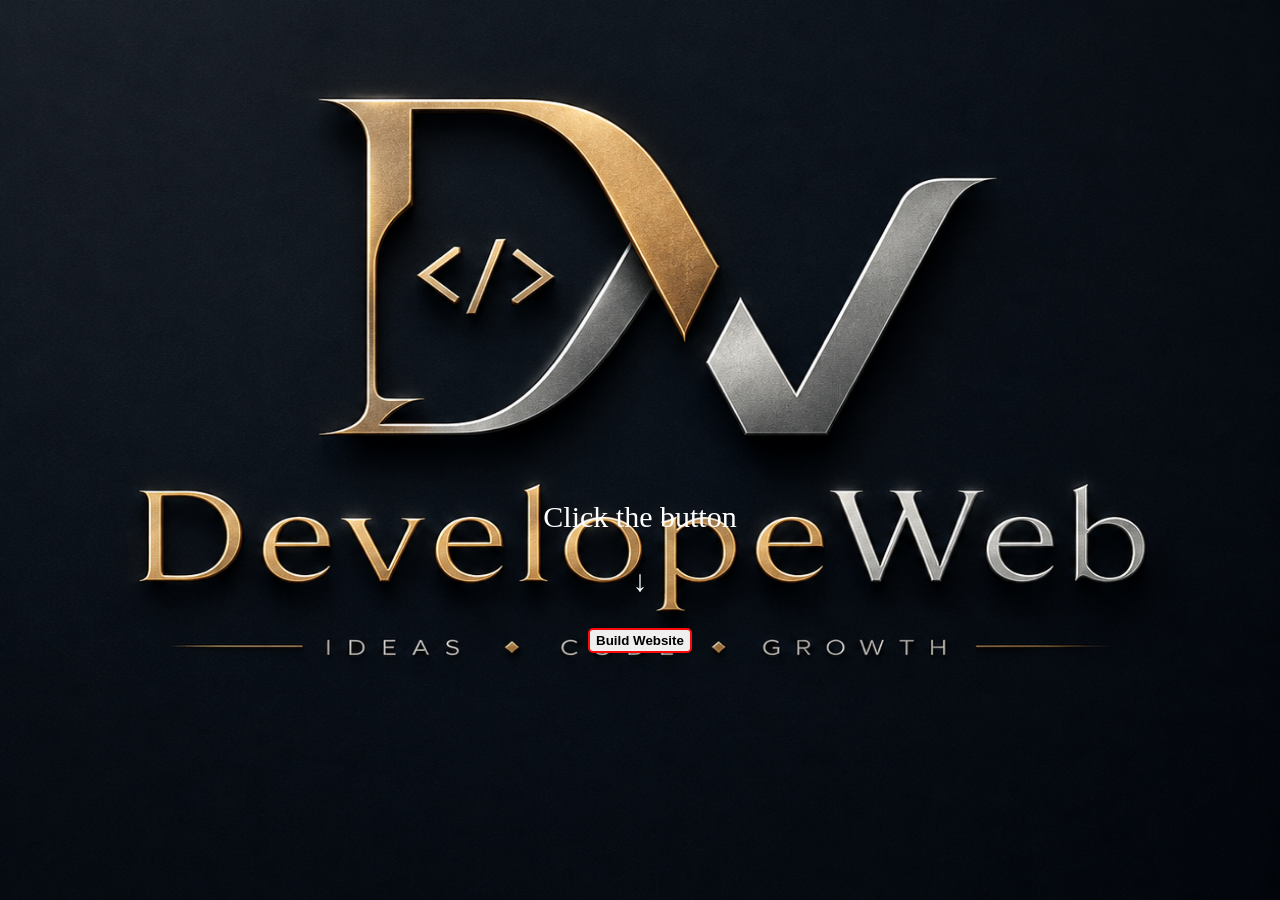
==== index.html @ 66de6e28 "Update index.html" ====
<html>

<head>
    <title>Develope Web</title>
    <meta charset="UTF-8">
    <meta name="viewport" content="width=device-width, initial-scale=1.0">
    <link rel="stylesheet" href="style.css">
    <link rel="icon" href="Logo2.png">
    <meta name="google-site-verification" content="bdcI8IbLtHjh6FqctLfpK-zCXMq_1GtNgrZqelzF3zc" />
    <script language="javascript" type="text/javascript">

    </script>
    <style language="css" type="text/css">
        @media(min-width:600px){
            #f1{
margin-top:500px;
font-size:30px;
            }
        }
        @media(max-width:600px){
            #f1{
                margin-top:560px;
                font-size:30px;
            }
        }
    </style>
</head>

<body id="b1" title="scroll down">
    <div id="f1">
        <p style="color:white;"> Click the button</p>
        <p style="color:white;">↓</p>
        <a href="second.html"><button title="Click to Build Websites" id="fb1"><b>Build Website</b></button></a>
    </div>
</body>

</html>
---- style.css ----
#web1{
background-color:rgb(239, 102, 225,0.7);
}
#button1:hover{
    background-color:rgb(10, 160, 254);
    cursor:pointer;
    color:white;
    transform:translateY(-5px);
box-shadoW:0 10px 20px rgba(0,0,0,0.3);

}
#button1{
border-radius:5px;
height:25px;
transition:0.5s;
}
#button1:active{
    transform:translatey(3px)
    scale(0.94);
}
#p1{
    font-size:30px;
}
#button2{
border-radius:5px;
height:40px;
width:120px;
transition:0.5s;
font-size:20px;
}
#button2:hover{
    background-color:rgb(10, 160, 254);
    cursor:pointer;
    color:white;
    transform:translateY(-5px);
box-shadoW:0 10px 20px rgba(0,0,0,0.3);
}
#web2{
    background-color:rgb(246, 123, 251);
    color:black;

}
#f1{
    text-align:center;
    margin-top:370px;  
}

#b1{
    background-image:url('Logo2.png');
    background-repeat:no-repeat;
    background-size:100% 100%;
    background-position:center;
}
#fb1:hover{
background-color:rgb(10, 160, 254);
    cursor:pointer;
    color:white;
    transform:translateY(-5px);
box-shadoW:0 10px 20px rgba(0,0,0,0.3);
border-color:rgb(46, 253, 46);
}
#fb1{
border-radius:5px;
height:25px;
transition:0.5s;
border:2px solid rgb(251, 10, 10);
}
#fb1:active{
    transform:translatey(3px)
    scale(0.94);
}
#s2{
     background-image:url('sea.jpg');
    background-repeat:no-repeat;
    background-size:100% 100%;
    background-position:center;
}
#sb1{
    border-radius:5px;
   height:50px;
   transition:0.5s;
   margin-top:4%;
   width:200px;
   font-size:25px;
}
#sb1:hover{
 background-color:rgb(7, 156, 225);
    cursor:pointer;
    color:white;
    transform:translateY(-5px);
box-shadoW:0 10px 20px rgba(0,0,0,0.3);   
}
#sb1:active{
    transform:translatey(3px)
    scale(0.94s);
}
#webb1{
 border-radius:5px;
   height:40px;
   transition:0.5s;
   margin-top:2%;
   width:200px;
   font-size:20px;
}
#webb1:hover{
 background-color:rgb(15, 65, 244);
    cursor:pointer;
    color:white;
    transform:translateY(-5px);
box-shadoW:0 10px 20px rgba(0,0,0,0.3);   
}
#webb1:active{
    transform:translatey(3px)
    scale(0.94s);
}
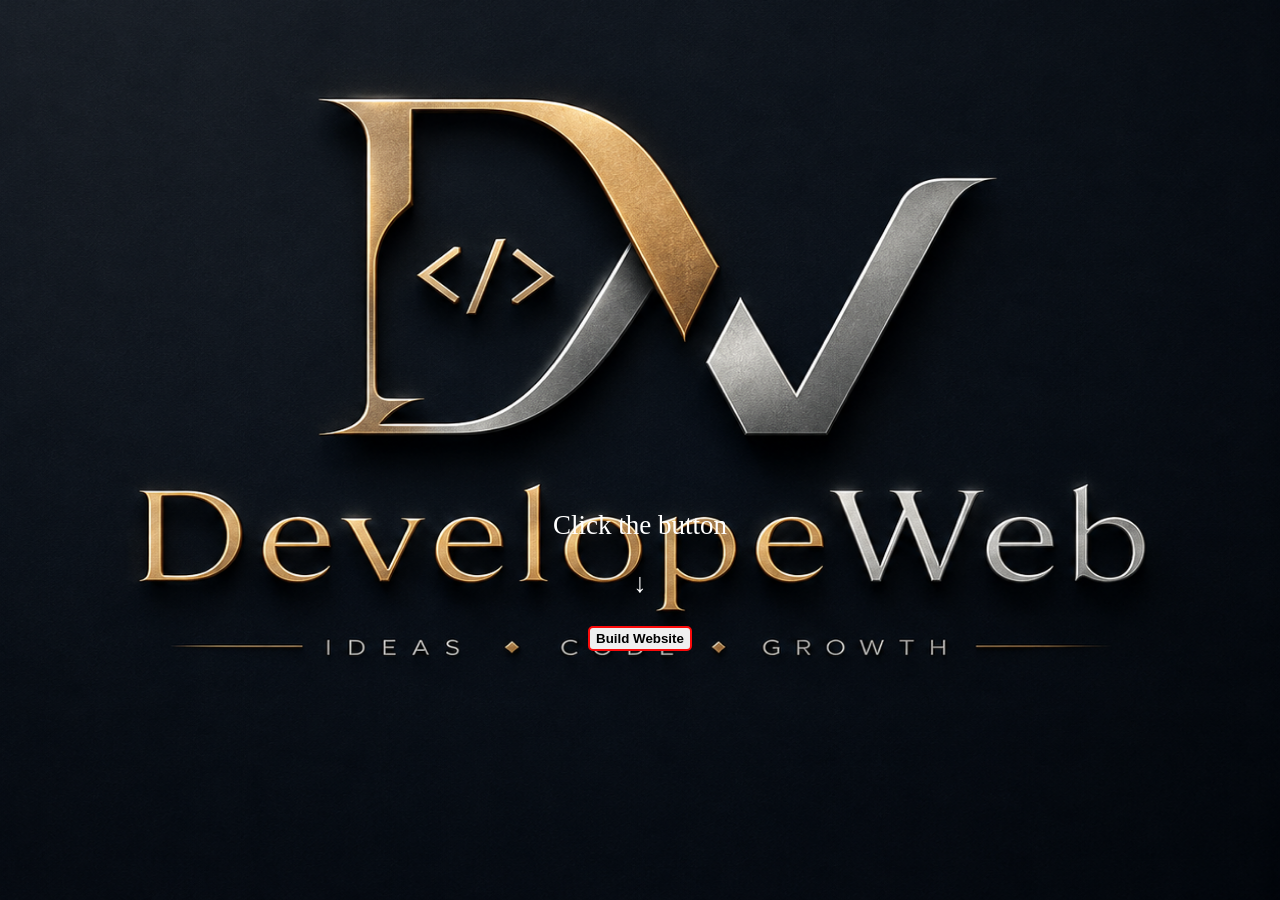
==== commit edd0c629: "Update index.html" ====
--- a/index.html
+++ b/index.html
@@ -13,14 +13,14 @@
     <style language="css" type="text/css">
         @media(min-width:600px){
             #f1{
-margin-top:500px;
-font-size:30px;
+margin-top:510px;
+font-size:27px;
             }
         }
         @media(max-width:600px){
             #f1{
                 margin-top:560px;
-                font-size:30px;
+                font-size:27px;
             }
         }
     </style>
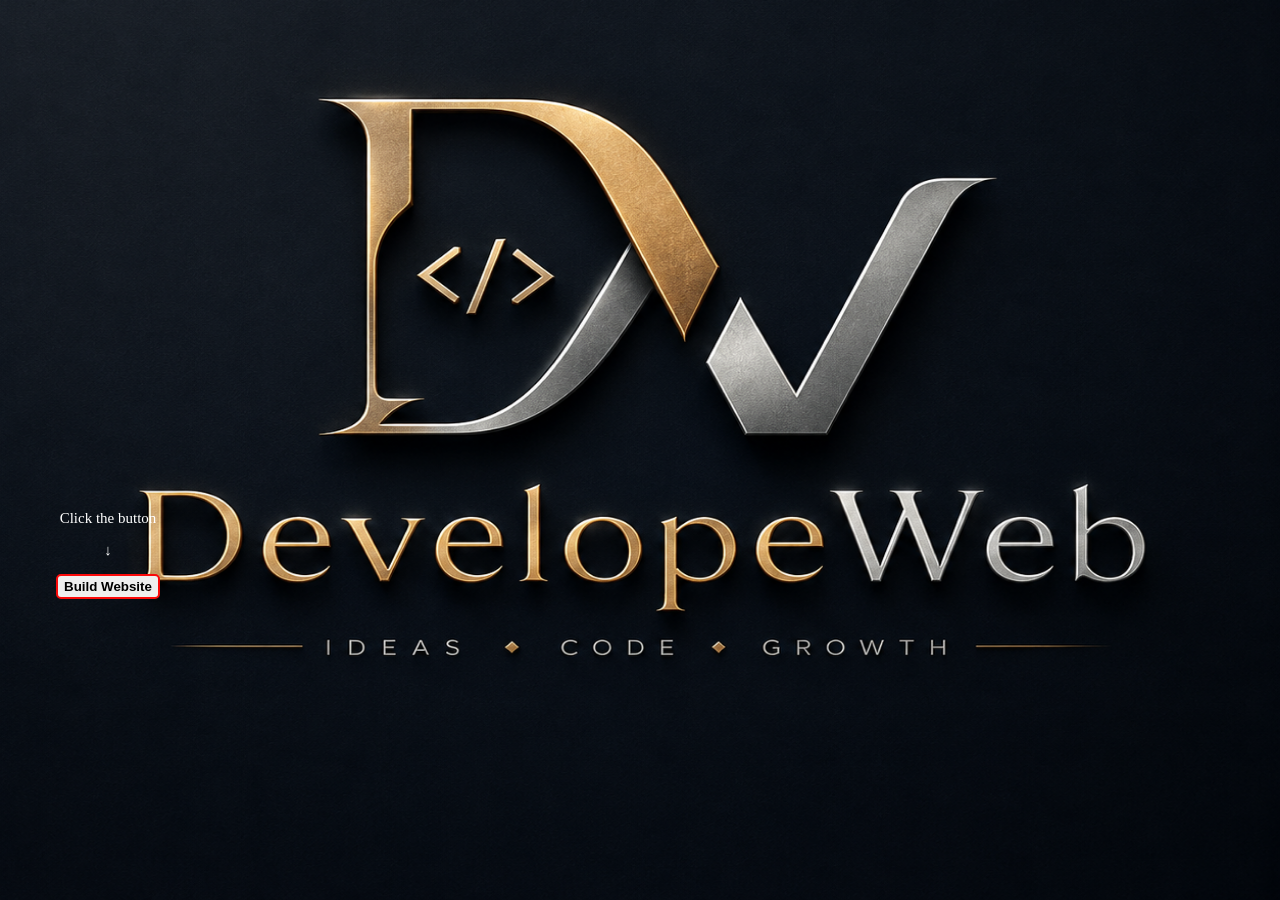
==== commit 534001bf: "Update index.html" ====
--- a/index.html
+++ b/index.html
@@ -15,6 +15,11 @@
             #f1{
 margin-top:510px;
 font-size:27px;
+            }
+            #f1{
+            height:60px;
+                width:200px;
+                font-size:15px;
             }
         }
         @media(max-width:600px){
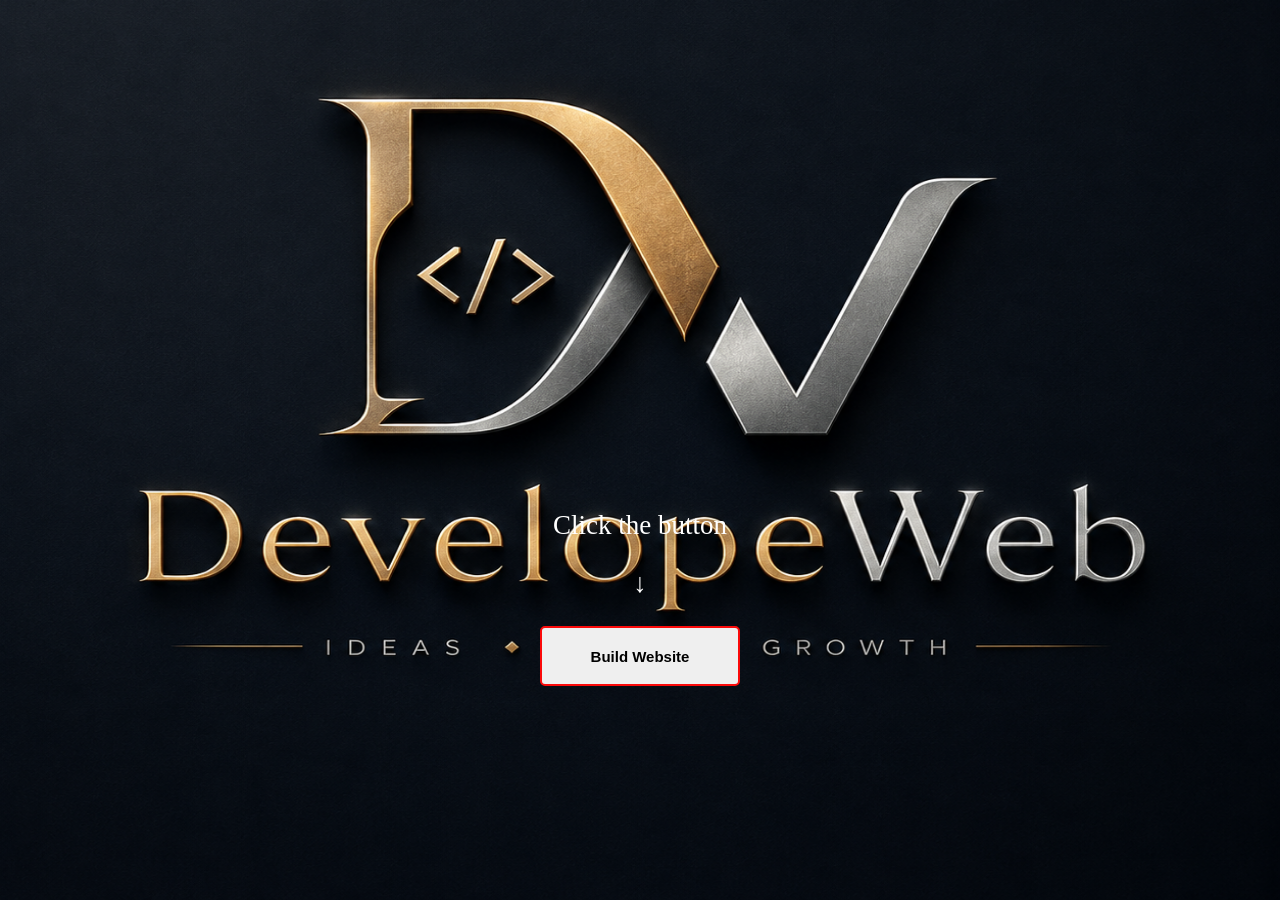
==== commit 8bf96a34: "Update index.html" ====
--- a/index.html
+++ b/index.html
@@ -16,7 +16,7 @@
 margin-top:510px;
 font-size:27px;
             }
-            #f1{
+            #fb1{
             height:60px;
                 width:200px;
                 font-size:15px;
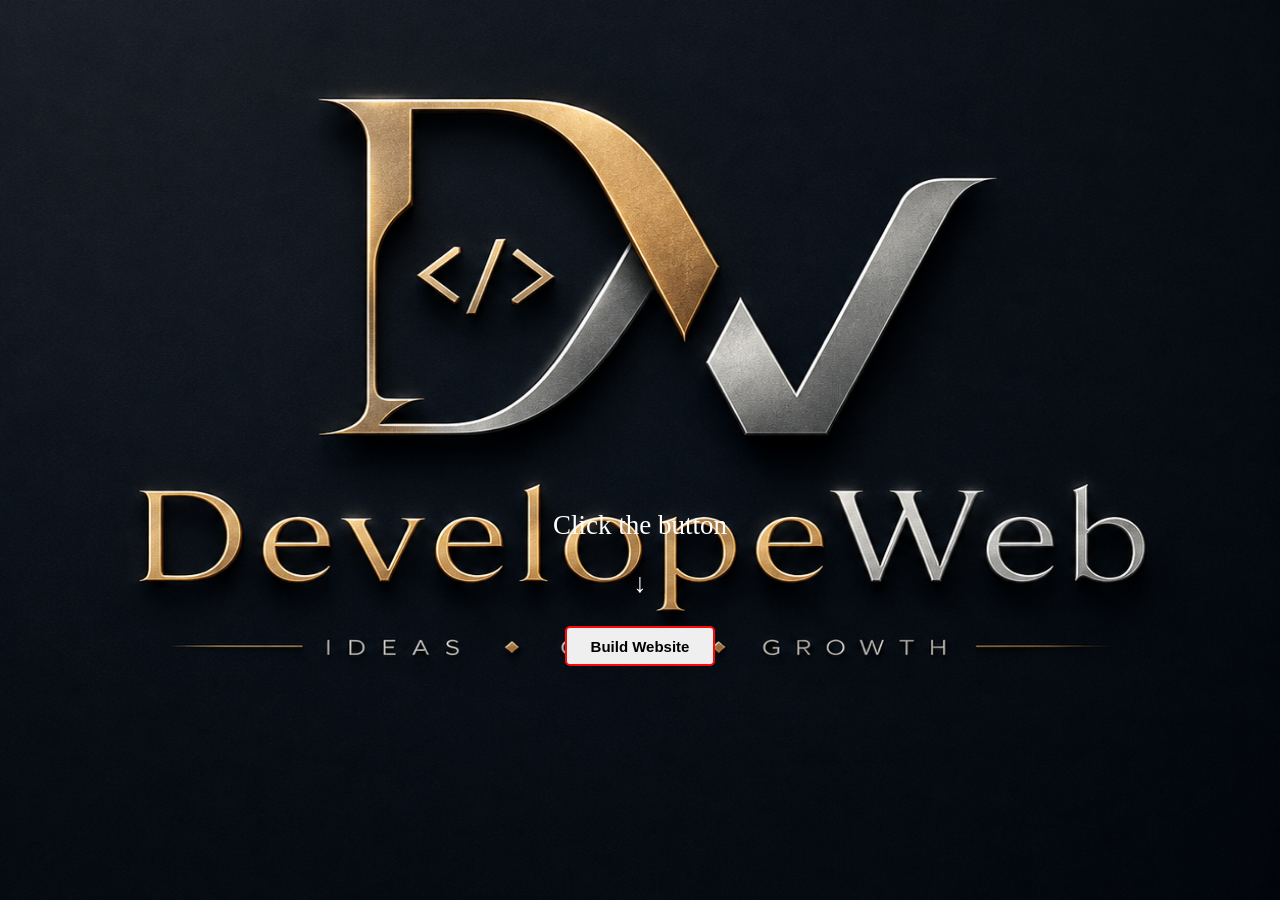
==== commit 6b54bad5: "Update index.html" ====
--- a/index.html
+++ b/index.html
@@ -17,8 +17,8 @@
 font-size:27px;
             }
             #fb1{
-            height:60px;
-                width:200px;
+            height:40px;
+                width:150px;
                 font-size:15px;
             }
         }
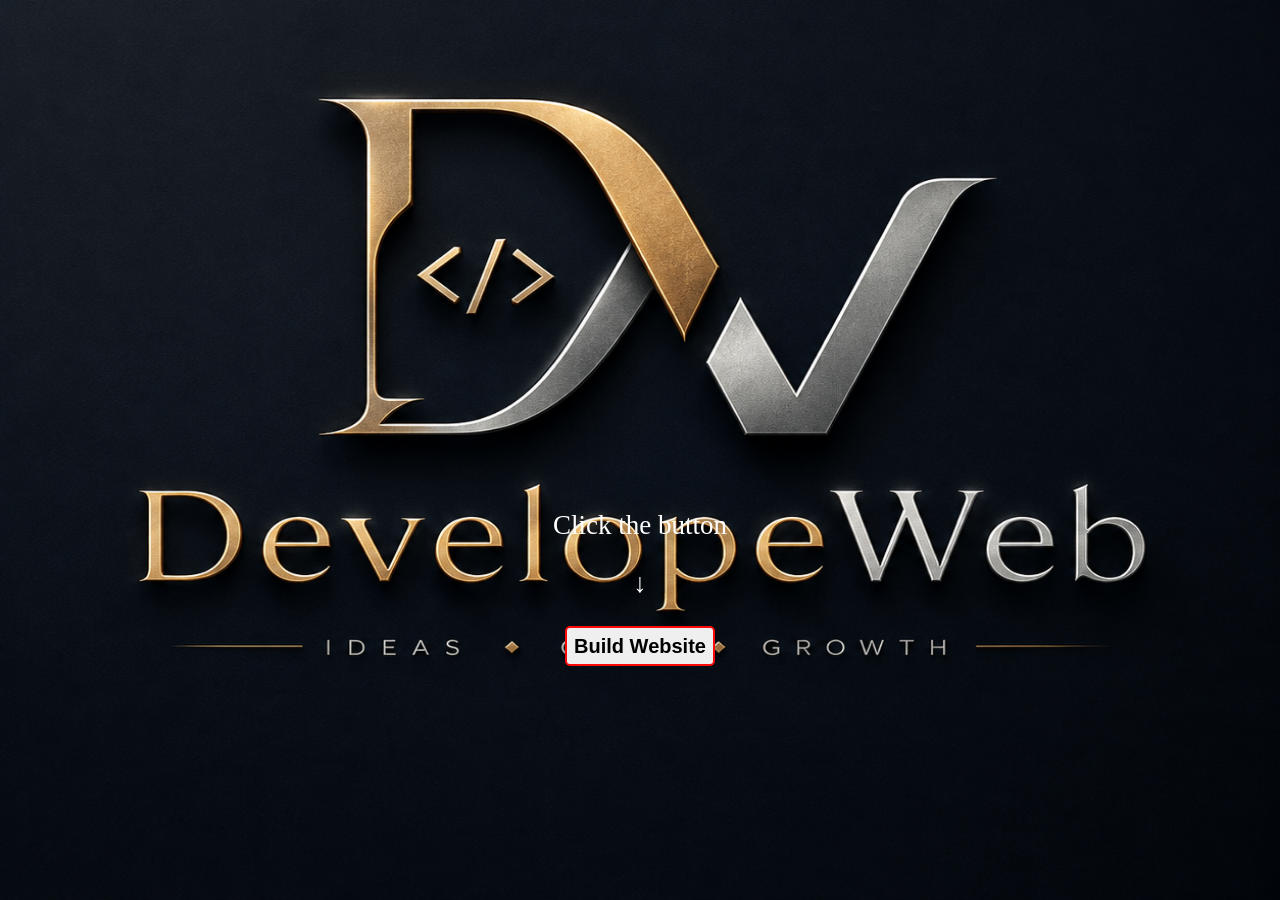
==== commit 78821ede: "Update index.html" ====
--- a/index.html
+++ b/index.html
@@ -19,7 +19,7 @@
             #fb1{
             height:40px;
                 width:150px;
-                font-size:15px;
+                font-size:20px;
             }
         }
         @media(max-width:600px){
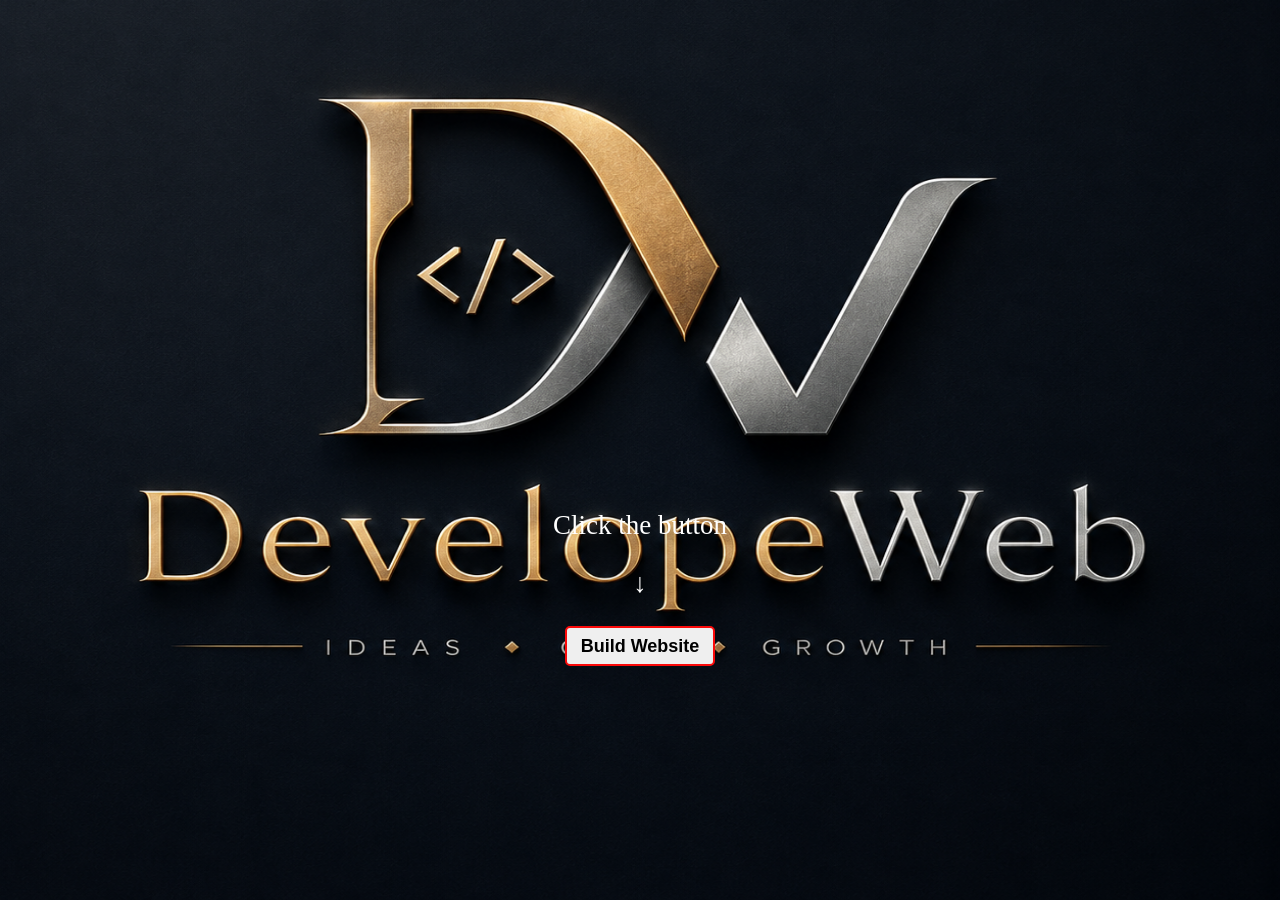
==== commit a46824e7: "Update index.html" ====
--- a/index.html
+++ b/index.html
@@ -19,7 +19,7 @@
             #fb1{
             height:40px;
                 width:150px;
-                font-size:20px;
+                font-size:18px;
             }
         }
         @media(max-width:600px){
